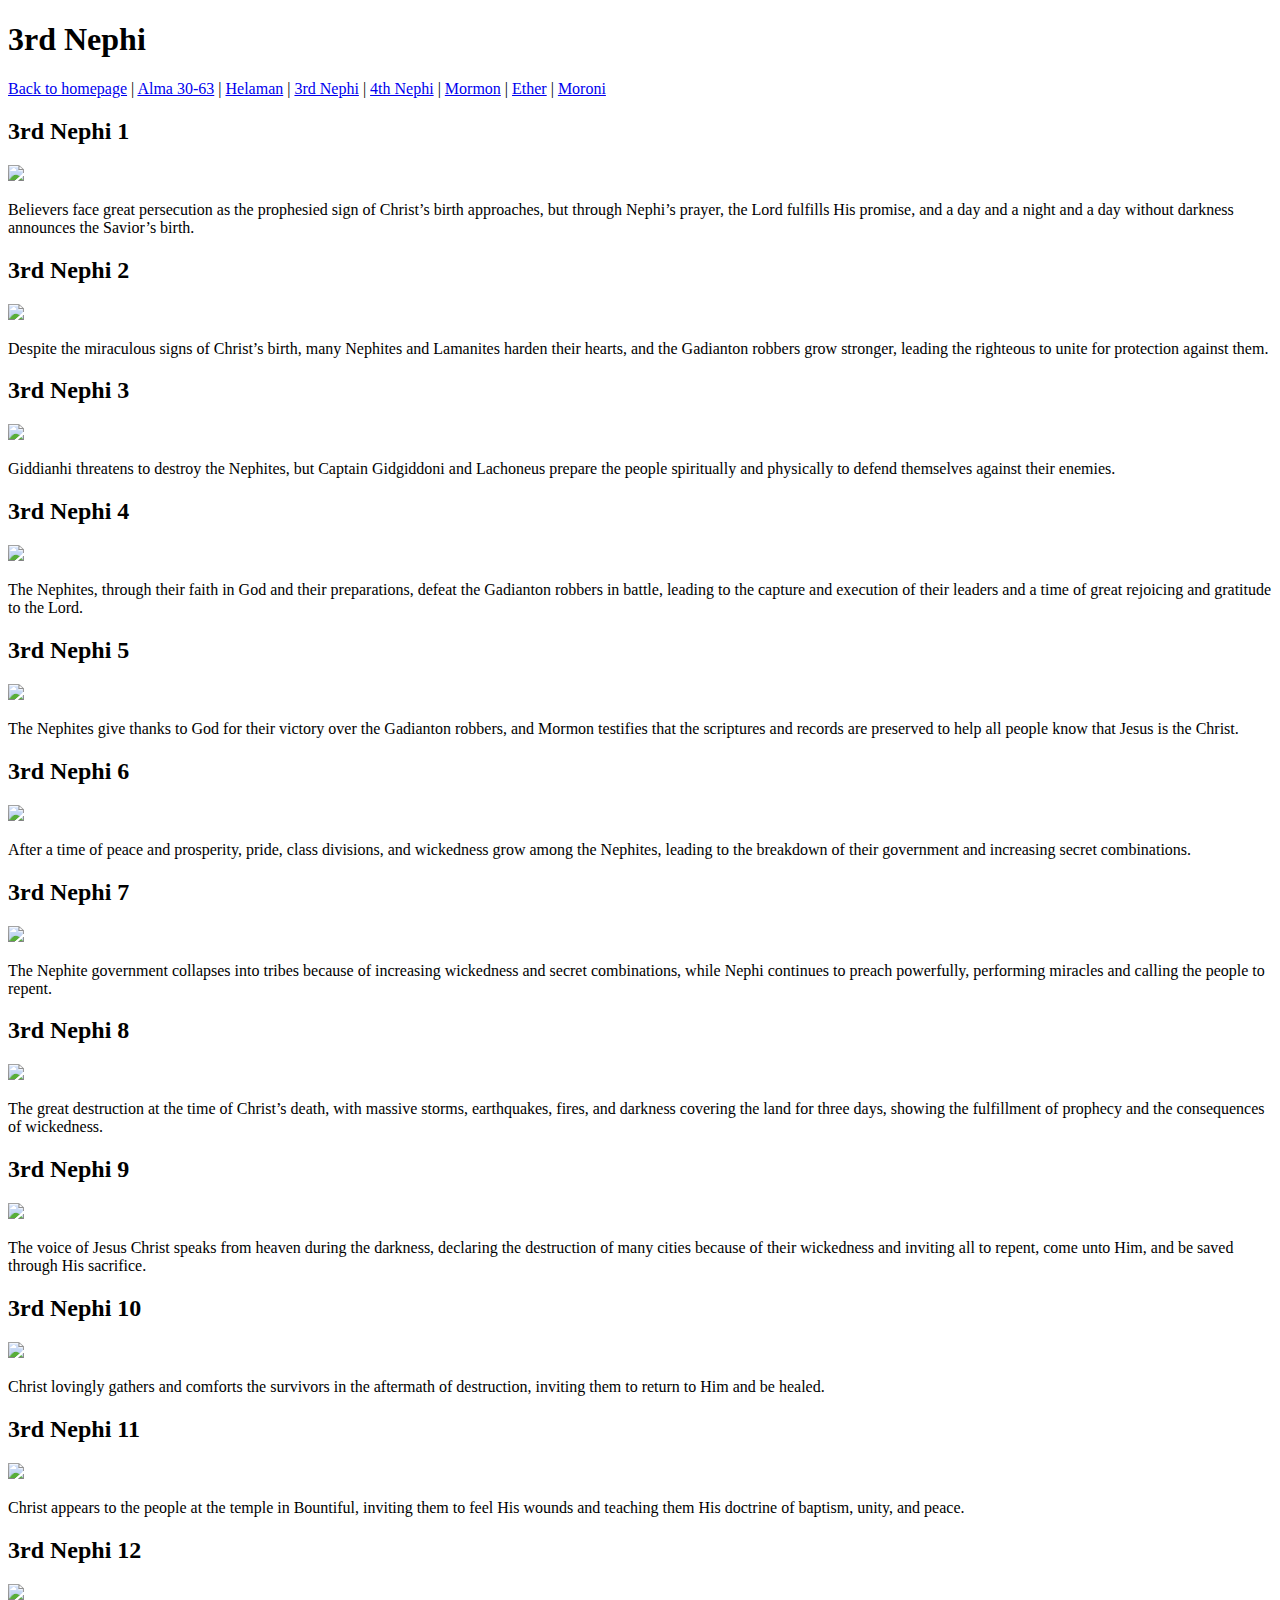
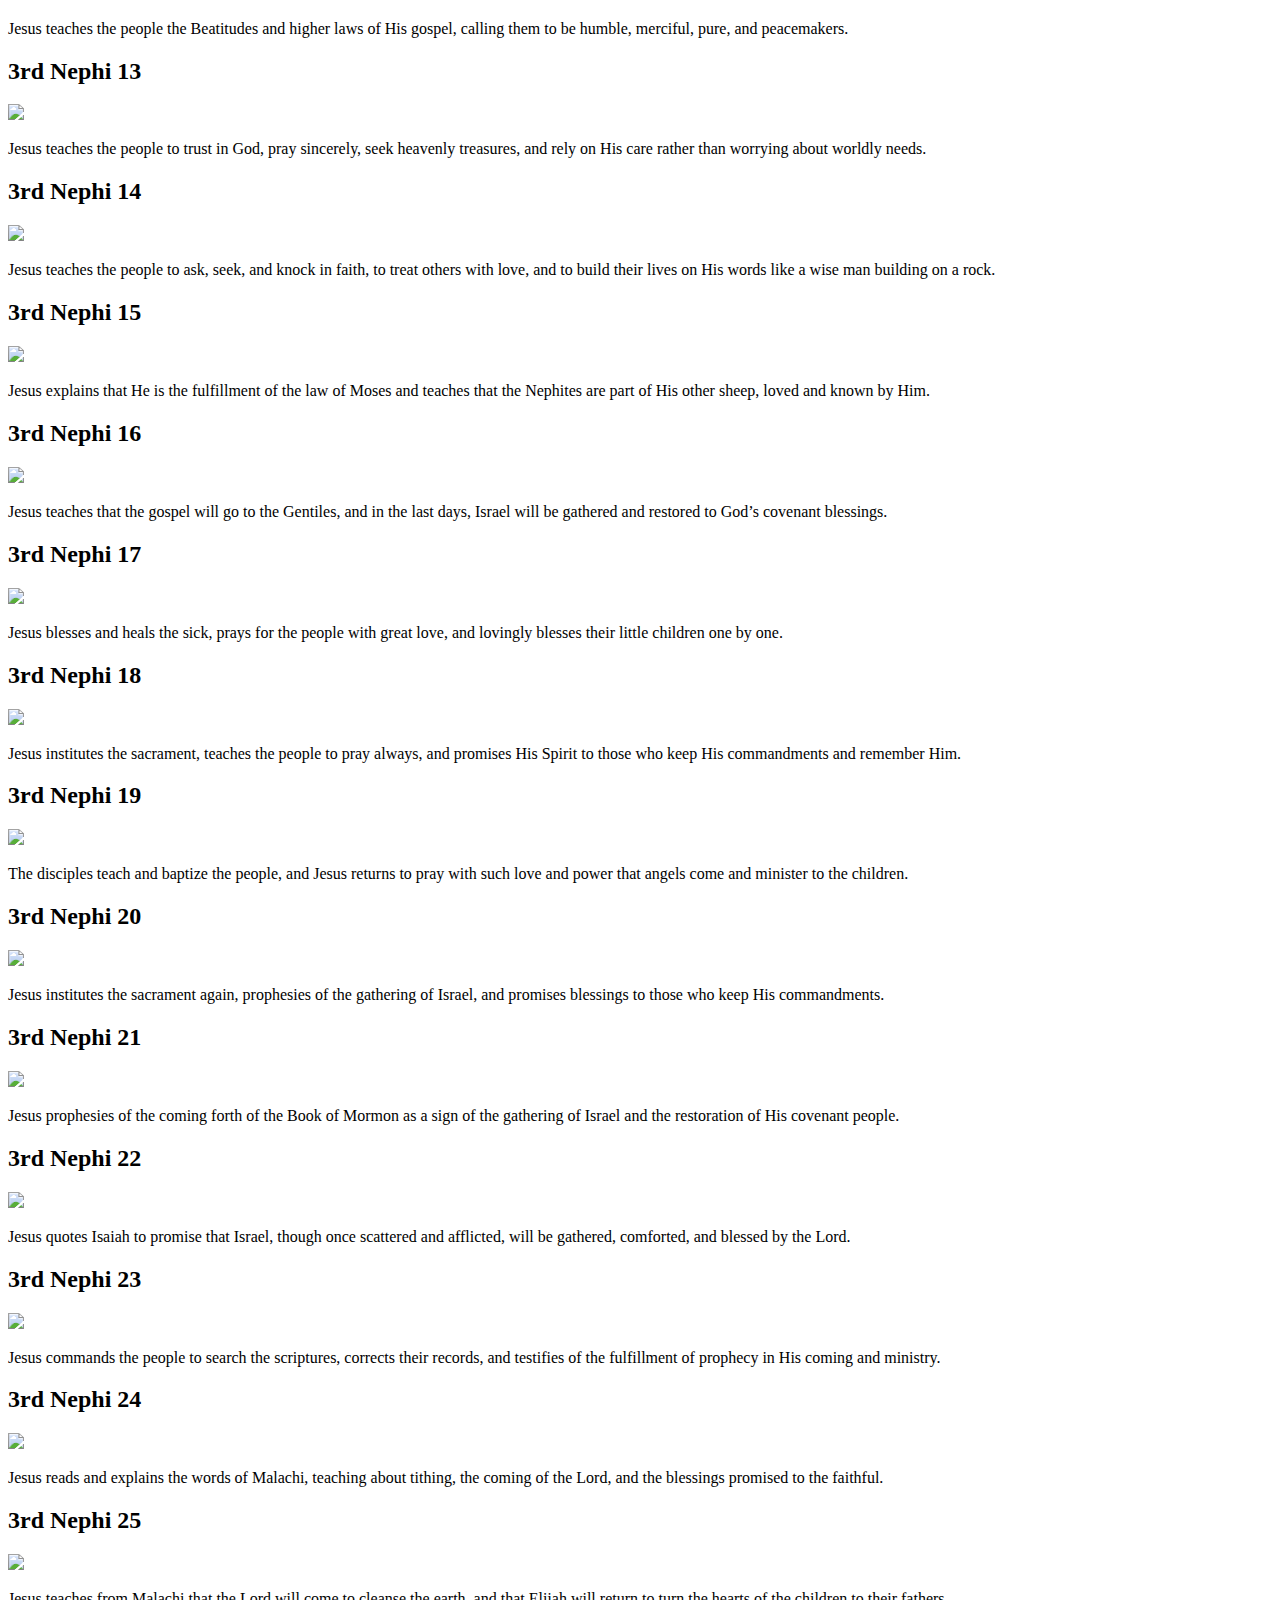
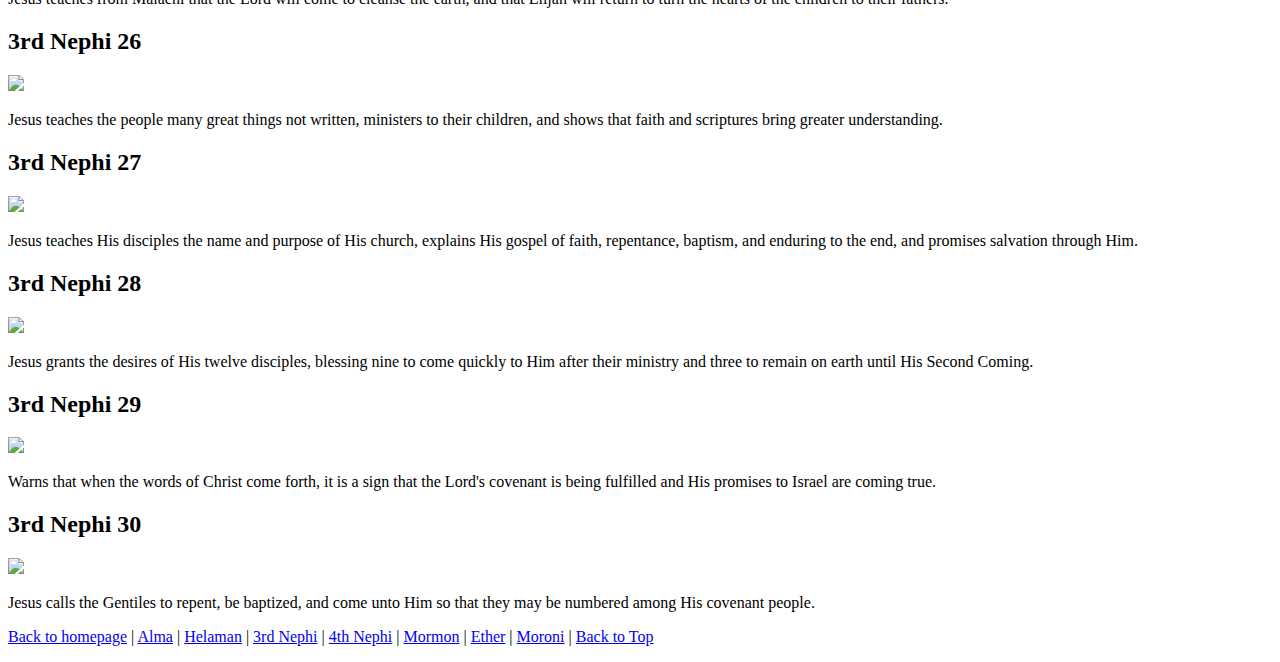
==== 3rdNephi.html @ f821bf6c "Add files via upload" ====
<!DOCTYPE html>
<html lang="en">
<head>
    <meta charset="UTF-8">
    <meta name="viewport" content="width=device-width, initial-scale=1.0">
    <title>3rd Nephi</title>
    <link rel="stylesheet" href="styles/styles.css">
</head>
<body>
    <h1 id="top">3rd Nephi</h1>
    <a class="footer-link" href="index.html">Back to homepage</a> |
    <a class="footer-link" href="Alma.html">Alma 30-63</a> |
    <a class="footer-link" href="Helaman.html">Helaman</a> |
    <a class="footer-link" href="3rdNephi.html">3rd Nephi</a> |
    <a class="footer-link" href="4thNephi.html">4th Nephi</a> |
    <a class="footer-link" href="Mormon.html">Mormon</a> |
    <a class="footer-link" href="Ether.html">Ether</a> |
    <a class="footer-link" href="Moroni.html">Moroni</a>
<h2>3rd Nephi 1</h2>
<img src="images/3 nephi/3nephi1.png">
<p>Believers face great persecution as the prophesied sign of Christ’s birth approaches, but through Nephi’s prayer, the Lord fulfills His promise, and a day and a night and a day without darkness announces the Savior’s birth.</p>
<h2>3rd Nephi 2</h2>
<img src="images/3 nephi/3nephi2.png">
<p>Despite the miraculous signs of Christ’s birth, many Nephites and Lamanites harden their hearts, and the Gadianton robbers grow stronger, leading the righteous to unite for protection against them.</p>
<h2>3rd Nephi 3</h2>
<img src="images/3 nephi/3nephi3.png">
<p>Giddianhi threatens to destroy the Nephites, but Captain Gidgiddoni and Lachoneus prepare the people spiritually and physically to defend themselves against their enemies.</p>
<h2>3rd Nephi 4</h2>
<img src="images/3 nephi/3nephi4.png">
<p>The Nephites, through their faith in God and their preparations, defeat the Gadianton robbers in battle, leading to the capture and execution of their leaders and a time of great rejoicing and gratitude to the Lord.</p>
<h2>3rd Nephi 5</h2>
<img src="images/3 nephi/3nephi5.png">
<p>The Nephites give thanks to God for their victory over the Gadianton robbers, and Mormon testifies that the scriptures and records are preserved to help all people know that Jesus is the Christ.</p>
<h2>3rd Nephi 6</h2>
<img src="images/3 nephi/3nephi6.png">
<p>After a time of peace and prosperity, pride, class divisions, and wickedness grow among the Nephites, leading to the breakdown of their government and increasing secret combinations.</p>
<h2>3rd Nephi 7</h2>
<img src="images/3 nephi/3nephi7.png">
<p>The Nephite government collapses into tribes because of increasing wickedness and secret combinations, while Nephi continues to preach powerfully, performing miracles and calling the people to repent.</p>
<h2>3rd Nephi 8</h2>
<img src="images/3 nephi/3nephi8.png">
<p>The great destruction at the time of Christ’s death, with massive storms, earthquakes, fires, and darkness covering the land for three days, showing the fulfillment of prophecy and the consequences of wickedness.</p>
<h2>3rd Nephi 9</h2>
<img src="images/3 nephi/3nephi9.png">
<p>The voice of Jesus Christ speaks from heaven during the darkness, declaring the destruction of many cities because of their wickedness and inviting all to repent, come unto Him, and be saved through His sacrifice.</p>
<h2>3rd Nephi 10</h2>
<img src="images/3 nephi/3nephi10.png">
<p>Christ lovingly gathers and comforts the survivors in the aftermath of destruction, inviting them to return to Him and be healed.</p>
<h2>3rd Nephi 11</h2>
<img src="images/3 nephi/3nephi11.png">
<p>Christ appears to the people at the temple in Bountiful, inviting them to feel His wounds and teaching them His doctrine of baptism, unity, and peace.</p>
<h2>3rd Nephi 12</h2>
<img src="images/3 nephi/3nephi12.png">
<p>Jesus teaches the people the Beatitudes and higher laws of His gospel, calling them to be humble, merciful, pure, and peacemakers.</p>
<h2>3rd Nephi 13</h2>
<img src="images/3 nephi/3nephi13.png">
<p>Jesus teaches the people to trust in God, pray sincerely, seek heavenly treasures, and rely on His care rather than worrying about worldly needs.</p>
<h2>3rd Nephi 14</h2>
<img src="images/3 nephi/3nephi14.png">
<p>Jesus teaches the people to ask, seek, and knock in faith, to treat others with love, and to build their lives on His words like a wise man building on a rock.</p>
<h2>3rd Nephi 15</h2>
<img src="images/3 nephi/3nephi15.png">
<p>Jesus explains that He is the fulfillment of the law of Moses and teaches that the Nephites are part of His other sheep, loved and known by Him.</p>
<h2>3rd Nephi 16</h2>
<img src="images/3 nephi/3nephi16.png">
<p>Jesus teaches that the gospel will go to the Gentiles, and in the last days, Israel will be gathered and restored to God’s covenant blessings.</p>
<h2>3rd Nephi 17</h2>
<img src="images/3 nephi/3nephi17.png">
<p>Jesus blesses and heals the sick, prays for the people with great love, and lovingly blesses their little children one by one.</p>
<h2>3rd Nephi 18</h2>
<img src="images/3 nephi/3nephi18.png">
<p>Jesus institutes the sacrament, teaches the people to pray always, and promises His Spirit to those who keep His commandments and remember Him.</p>
<h2>3rd Nephi 19</h2>
<img src="images/3 nephi/3nephi19.png">
<p>The disciples teach and baptize the people, and Jesus returns to pray with such love and power that angels come and minister to the children.</p>
<h2>3rd Nephi 20</h2>
<img src="images/3 nephi/3nephi20.png">
<p>Jesus institutes the sacrament again, prophesies of the gathering of Israel, and promises blessings to those who keep His commandments.</p>
<h2>3rd Nephi 21</h2>
<img src="images/3 nephi/3nephi21.png">
<p>Jesus prophesies of the coming forth of the Book of Mormon as a sign of the gathering of Israel and the restoration of His covenant people.</p>
<h2>3rd Nephi 22</h2>
<img src="images/3 nephi/3nephi22.png">
<p>Jesus quotes Isaiah to promise that Israel, though once scattered and afflicted, will be gathered, comforted, and blessed by the Lord.</p>
<h2>3rd Nephi 23</h2>
<img src="images/3 nephi/3nephi23.png">
<p>Jesus commands the people to search the scriptures, corrects their records, and testifies of the fulfillment of prophecy in His coming and ministry.</p>
<h2>3rd Nephi 24</h2>
<img src="images/3 nephi/3nephi24.png">
<p>Jesus reads and explains the words of Malachi, teaching about tithing, the coming of the Lord, and the blessings promised to the faithful.</p>
<h2>3rd Nephi 25</h2>
<img src="images/3 nephi/3nephi25.png">
<p>Jesus teaches from Malachi that the Lord will come to cleanse the earth, and that Elijah will return to turn the hearts of the children to their fathers.</p>
<h2>3rd Nephi 26</h2>
<img src="images/3 nephi/3nephi26.png">
<p>Jesus teaches the people many great things not written, ministers to their children, and shows that faith and scriptures bring greater understanding.</p>
<h2>3rd Nephi 27</h2>
<img src="images/3 nephi/3nephi27.png">
<p>Jesus teaches His disciples the name and purpose of His church, explains His gospel of faith, repentance, baptism, and enduring to the end, and promises salvation through Him.</p>
<h2>3rd Nephi 28</h2>
<img src="images/3 nephi/3nephi28.png">
<p>Jesus grants the desires of His twelve disciples, blessing nine to come quickly to Him after their ministry and three to remain on earth until His Second Coming.</p>
<h2>3rd Nephi 29</h2>
<img src="images/3 nephi/3nephi29.png">
<p>Warns that when the words of Christ come forth, it is a sign that the Lord's covenant is being fulfilled and His promises to Israel are coming true.</p>
<h2>3rd Nephi 30</h2>
<img src="images/3 nephi/3nephi30.png">
<p>Jesus calls the Gentiles to repent, be baptized, and come unto Him so that they may be numbered among His covenant people.</p>

    <footer>
        <p>
          <a href="index.html">Back to homepage</a> |
          <a href="Alma.html">Alma</a> |
          <a href="Helaman.html">Helaman</a> |
          <a href="3rdNephi.html">3rd Nephi</a> |
          <a href="4thNephi.html">4th Nephi</a> |
            <a href="Mormon.html">Mormon</a> |
            <a href="Ether.html">Ether</a> |
            <a href="Moroni.html">Moroni</a> |
            <a href="#top">Back to Top</a>
        </p>
    </footer>
    </body>
    </html>
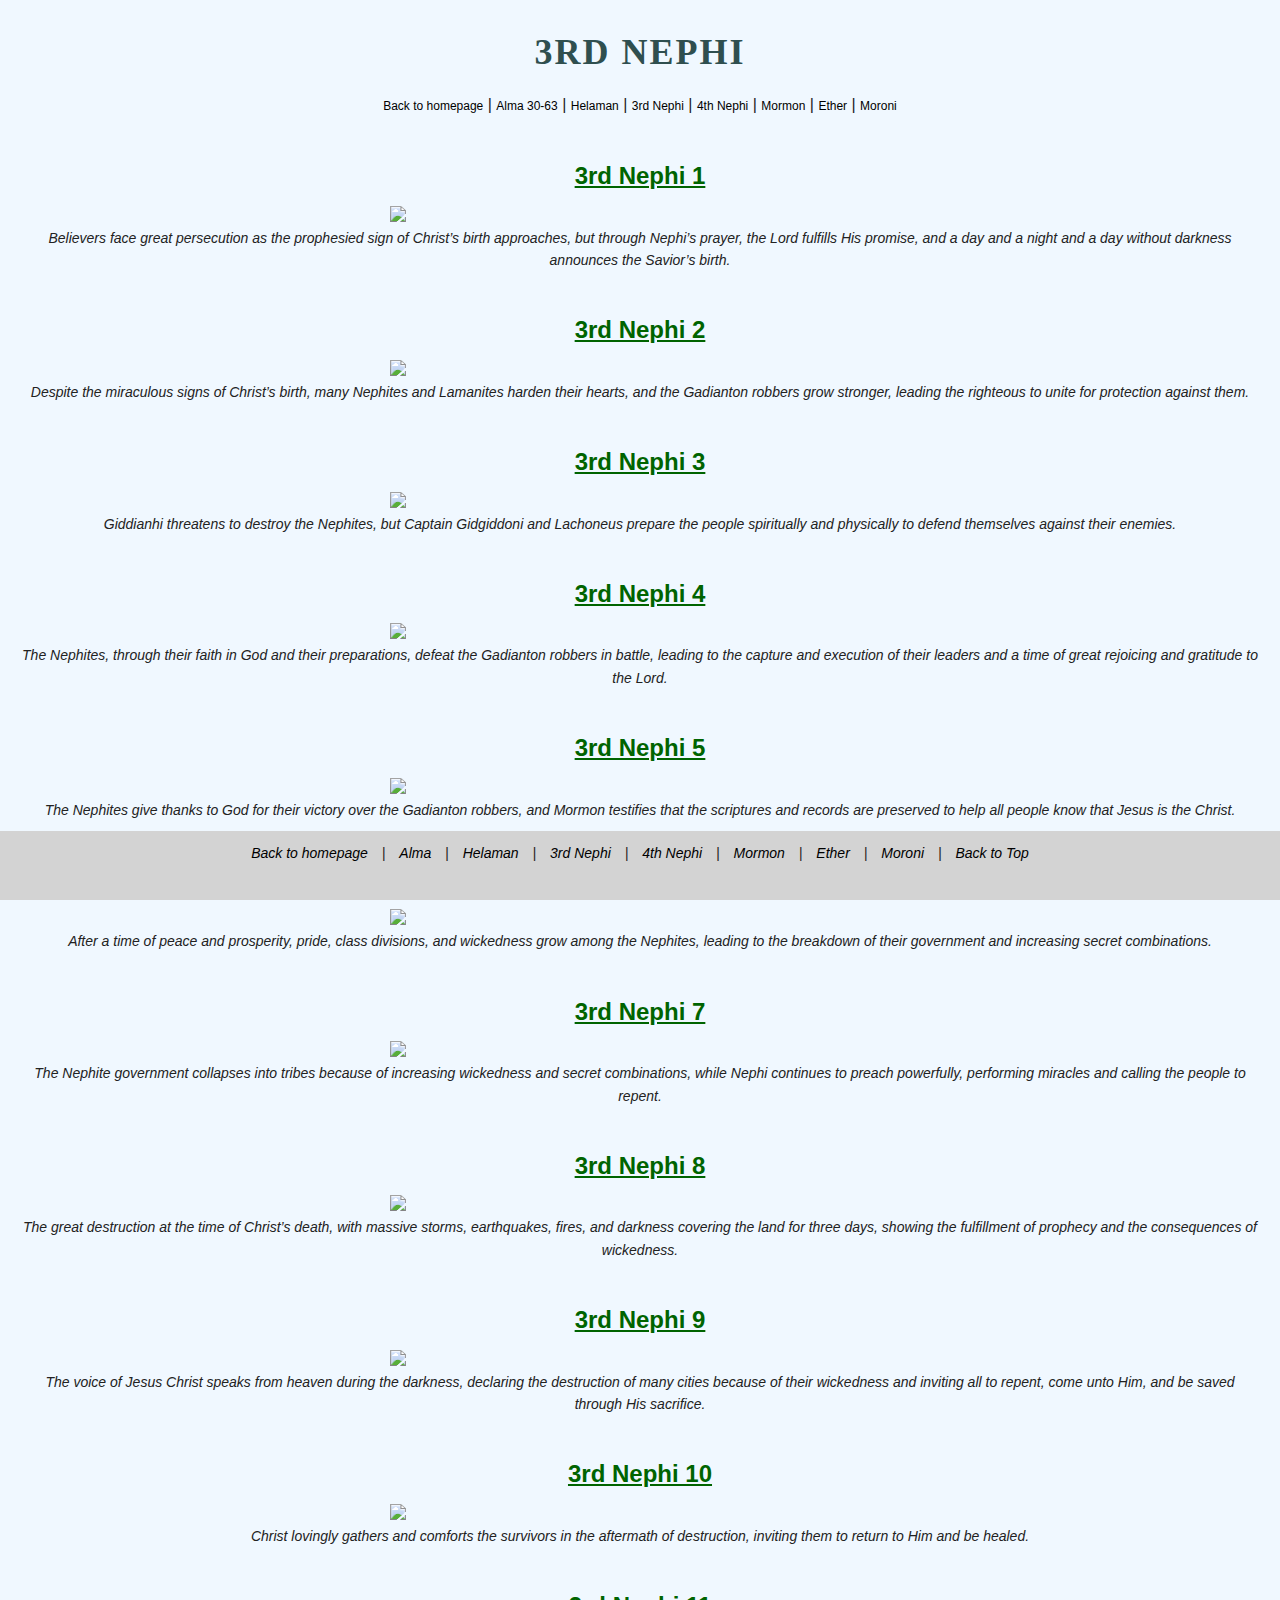
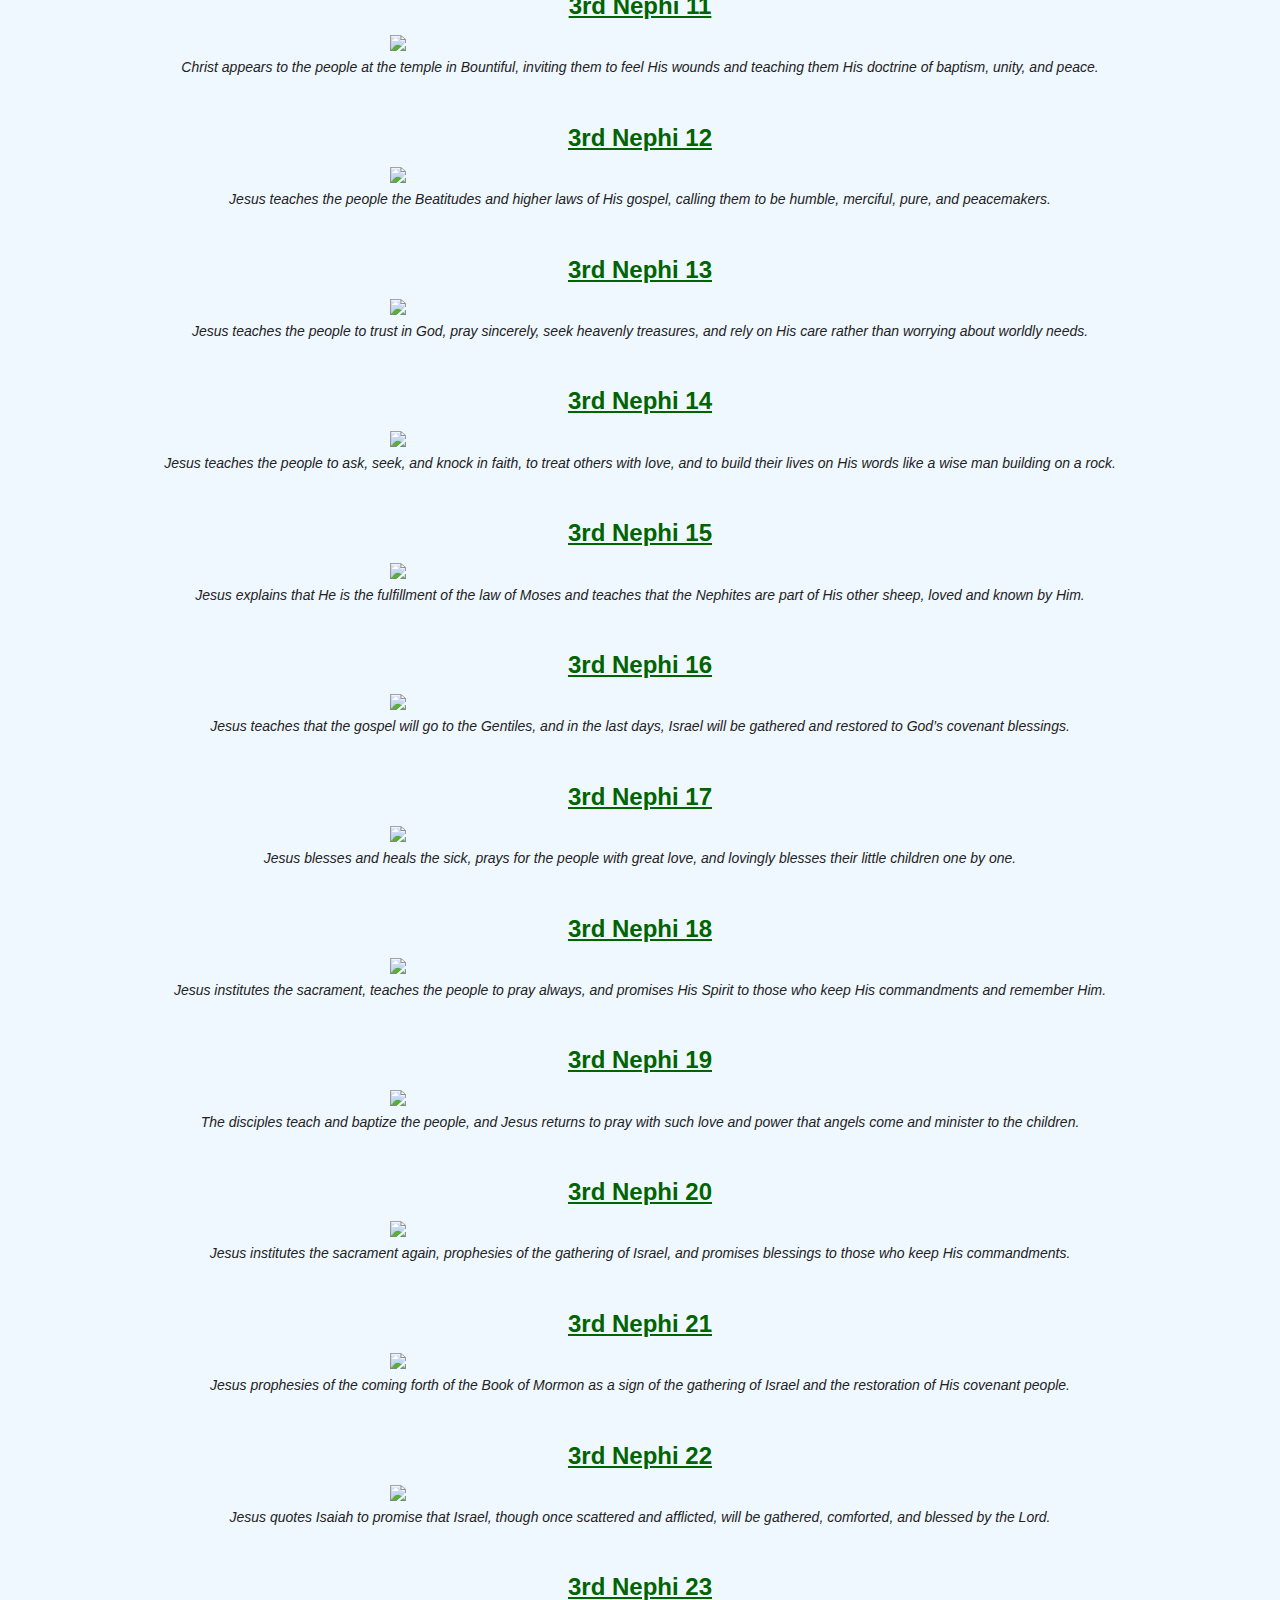
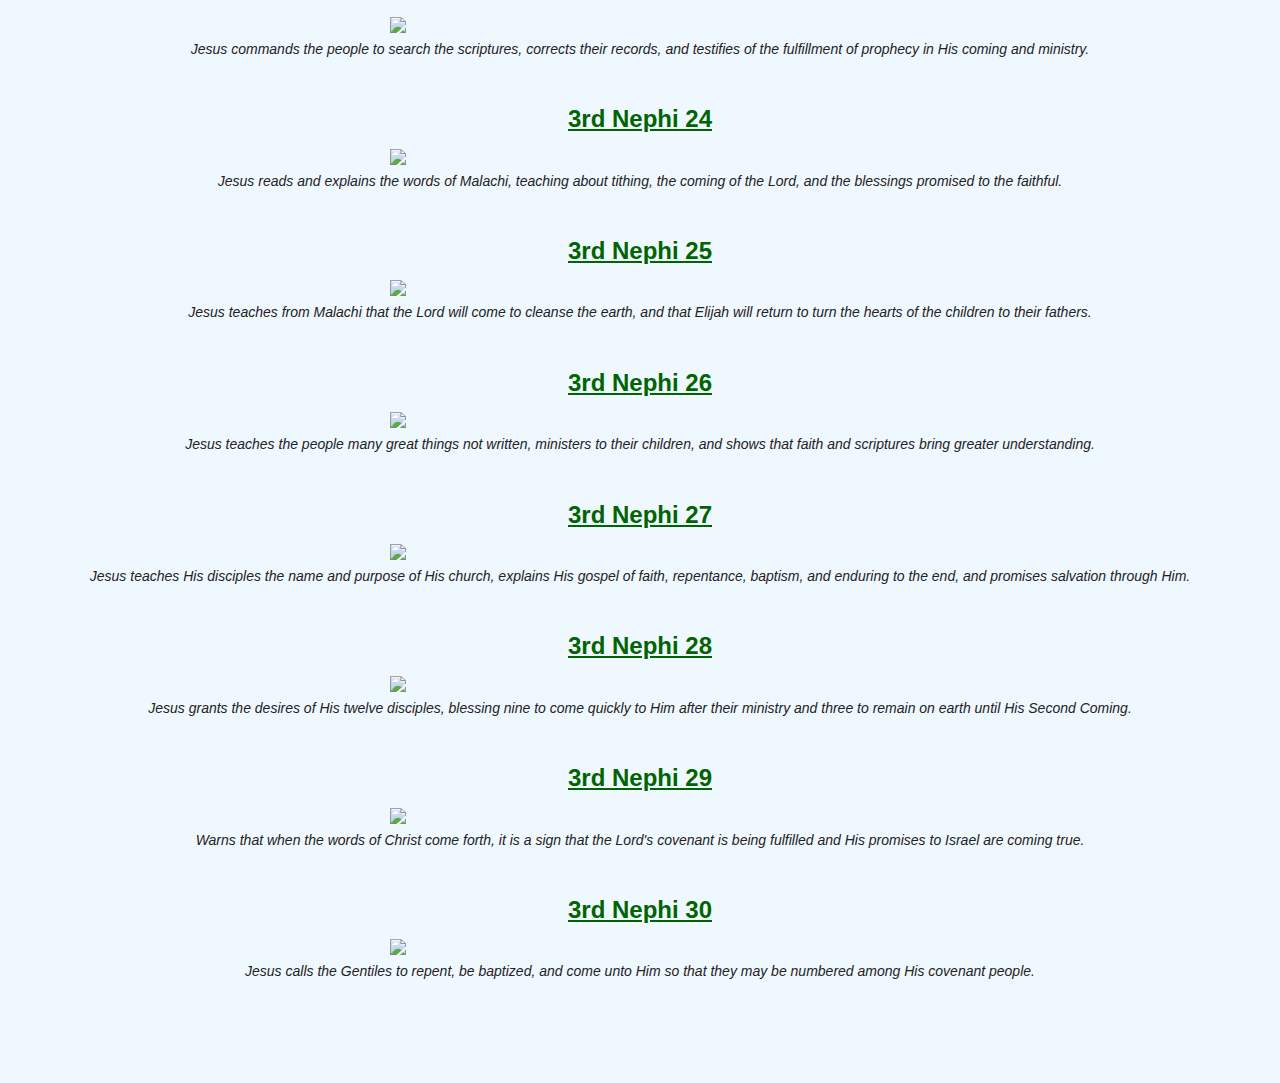
==== commit ec43e962: "Update 3rdNephi.html" ====
--- a/3rdNephi.html
+++ b/3rdNephi.html
@@ -4,7 +4,7 @@
     <meta charset="UTF-8">
     <meta name="viewport" content="width=device-width, initial-scale=1.0">
     <title>3rd Nephi</title>
-    <link rel="stylesheet" href="styles/styles.css">
+    <link rel="stylesheet" href="styles.css">
 </head>
 <body>
     <h1 id="top">3rd Nephi</h1>
@@ -121,4 +121,4 @@
         </p>
     </footer>
     </body>
-    </html>+    </html>
--- a/styles.css
+++ b/styles.css
@@ -0,0 +1,106 @@
+/* This centers ALL content */
+body {
+    text-align: center;
+    font-family: Arial, sans-serif;
+    line-height: 1.6;
+    margin: 20px;
+    padding-bottom: 50px;
+    background-color: aliceblue;
+    color:#222;
+  }
+  
+  /* Makes images smaller and centered */
+  img {
+    display: block;
+    margin: 0 auto;
+    width: 500px; /* Change this size if you want */
+    max-width: 90%; /* Makes it flexible on small screens */
+  }
+  
+  /* Styles the captions under images */
+  p {
+    font-size: 14px;
+    font-style: italic;
+    margin-top: 5px;
+    margin-bottom: 30px; /* Space after each caption */
+  }
+  
+  footer {
+    position: fixed;
+    bottom: 0;
+    left: 0;
+    width: 100%;
+    background-color: lightgray;
+    display: flex;              /* activates flexbox */
+  justify-content: center;    /* center horizontally */
+  align-items: center;       /* center vertically */
+  height: 60;
+    padding: 10px 0;
+    border-top: 1px black;
+    font-size: 12px;
+    line-height: 1;
+  }
+  
+  footer a {
+    margin: 0 10px;
+    text-decoration: none;
+    color: black;
+  }
+  
+  footer a:hover {
+    text-decoration: underline;
+  }
+  .footer-link {
+    display: inline-block;
+    font-size: 12px;
+    text-decoration: none;
+    color: black;
+    text-align: center;
+  }  
+  
+  .footer-link:hover {
+    text-decoration: underline;
+  }
+  
+  h1 {
+    font-family: 'Georgia', serif; /* A little more classic */
+    font-size: 36px;
+    color: darkslategray;
+    text-transform: uppercase; /* Makes it all caps */
+    letter-spacing: 2px; /* Space between letters */
+    margin-bottom: 10px;
+  }
+
+  h2 {
+    font-family: 'Arial', sans-serif;
+    font-size: 24px;
+    color: darkgreen;
+    text-decoration: underline;
+    margin-top: 40px;  /* Adds space before each new chapter */
+    margin-bottom: 10px;
+  }
+
+  .footer-link {
+    font-size: 12px;
+    text-decoration: none;
+    color: black;
+  }
+  
+  .footer-link:hover {
+    text-decoration: underline;
+  }
+  
+  nav {
+    margin-top: 20px;
+    line-height: 2;
+  }
+
+  .home-image {
+    width: 600px;   /* or however big you want */
+    max-width: 90%; /* so it's still responsive on small screens */
+    display: block;
+    margin: 20px auto;  /* centers it with space */
+  }
+  
+
+  